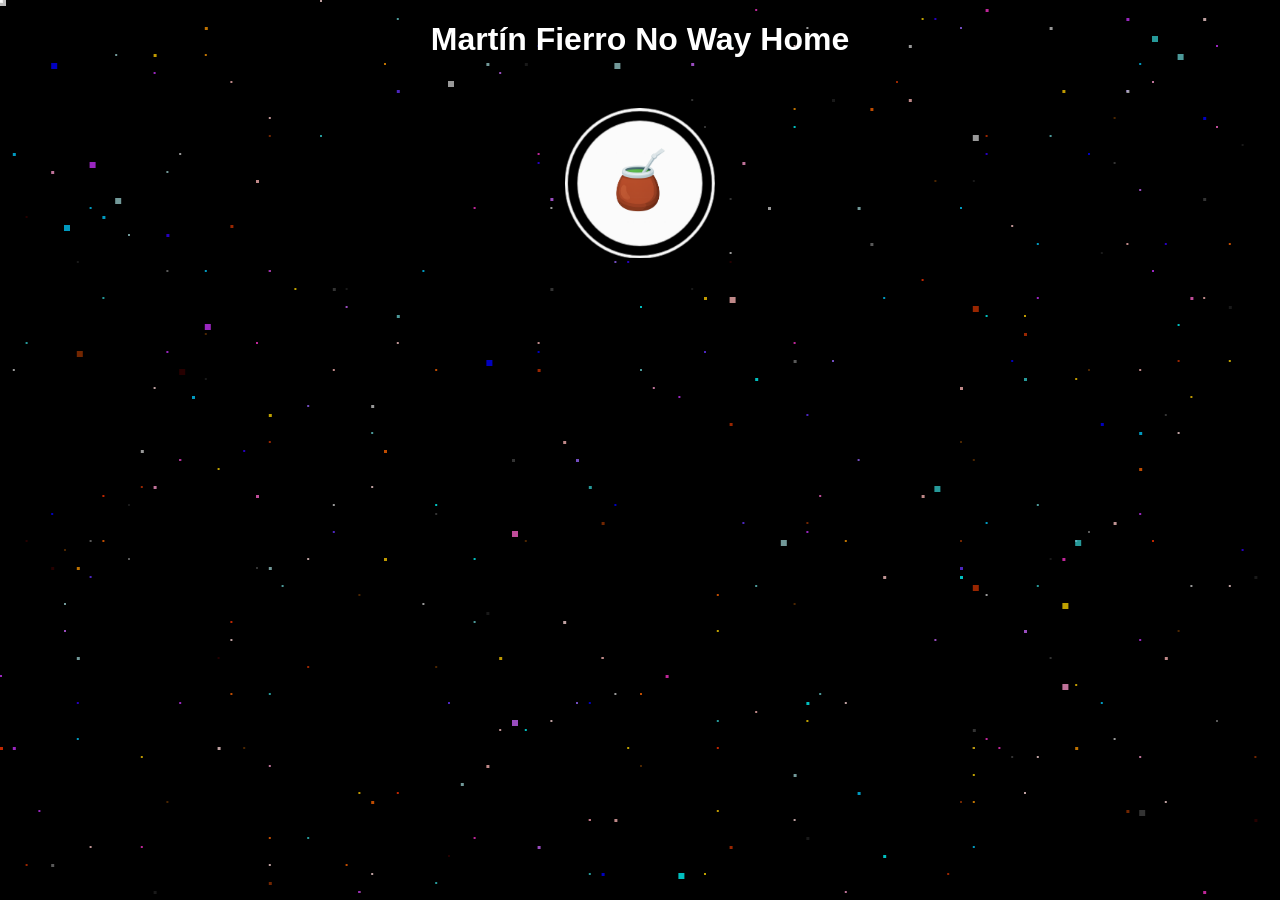
==== index.html @ 1e4d7ca1 "Agregamos la página web casi lista, solo hace falta agregar un botón más que posea el archivo pdf co" ====
<!DOCTYPE html>
<html lang="es">
<head>
    <meta charset="UTF-8">
    <link rel="stylesheet" href="style.css">
    <title>Universal Pages</title>
</head>
<body>
<h1 style="color:white; text-align: center;">Martín Fierro No Way Home</h1>

<div id="desplegable">
    <img id="img" onclick="desplegar(event)" width="150px" height="150px" src="img/UsuarioSAO.png">   
</div>
<div class="container">
    <div class="space space-1"></div>
    <div class="space space-2"></div>
    <div class="space space-3"></div>
  </div>
</body>
<script src="main.js"></script>
</html>
---- style.css ----
body{
   background-color: black;
   font-family: sans-serif;
}

.container {
    inset: 0;
    position: fixed;
    z-index: -1;
  }
  
  .space {
    --size: 2px;
    --space-layer: 
      4vw 50vh 0 #fff,
      18vw 88vh 0 #fff,
      73vw 14vh 0 #fff;
    
    width: var(--size);
    height: var(--size);
    background: white;
    box-shadow: var(--space-layer);
    position: absolute;
    top: 0;
    left: 0;
    opacity: 0.75;
  }
  
  .space {
     animation: move var(--duration) linear infinite;
  }
  
  @keyframes move {
    from { transform: translateY(0); }
    to { transform: translateY(-100vh); }
  }

  div#desplegable {
    margin-top: 50px;
    text-align: center;
  }
  
  div#desplegable img#img{
    cursor: pointer;
    transition: transform 0.5s ease;
    margin-bottom: 25px;
  }
  
  div#desplegable img#img:hover {
    transform: scale(1.3);
  }

  div#desplegable div#menu{
   text-align: center;
  }
  
  div#desplegable div#menu p{
    text-align: center;
    border-radius: 10px;
    background-color: skyblue;
    margin: 0 40% 10px 40%;
    padding-bottom: 4px;
    font-size: 1.9em;
    box-shadow: 10px 10px 10px rgba(0, 0, 0, 0.5);
    transition: transform 0.5s ease;
  }
  
  div#desplegable div#menu p:hover {
    background-color: orangered;
    border: 1px solid black;
    box-shadow: 10px 10px 10px rgba(255, 68, 0, 0.546);  
    transform: scale(1.2);
  }
  
  div#desplegable div#menu p:hover a{
    color: white;
  }
  
  div#desplegable div#menu p a{
    text-decoration: none;
    color: black;
  }
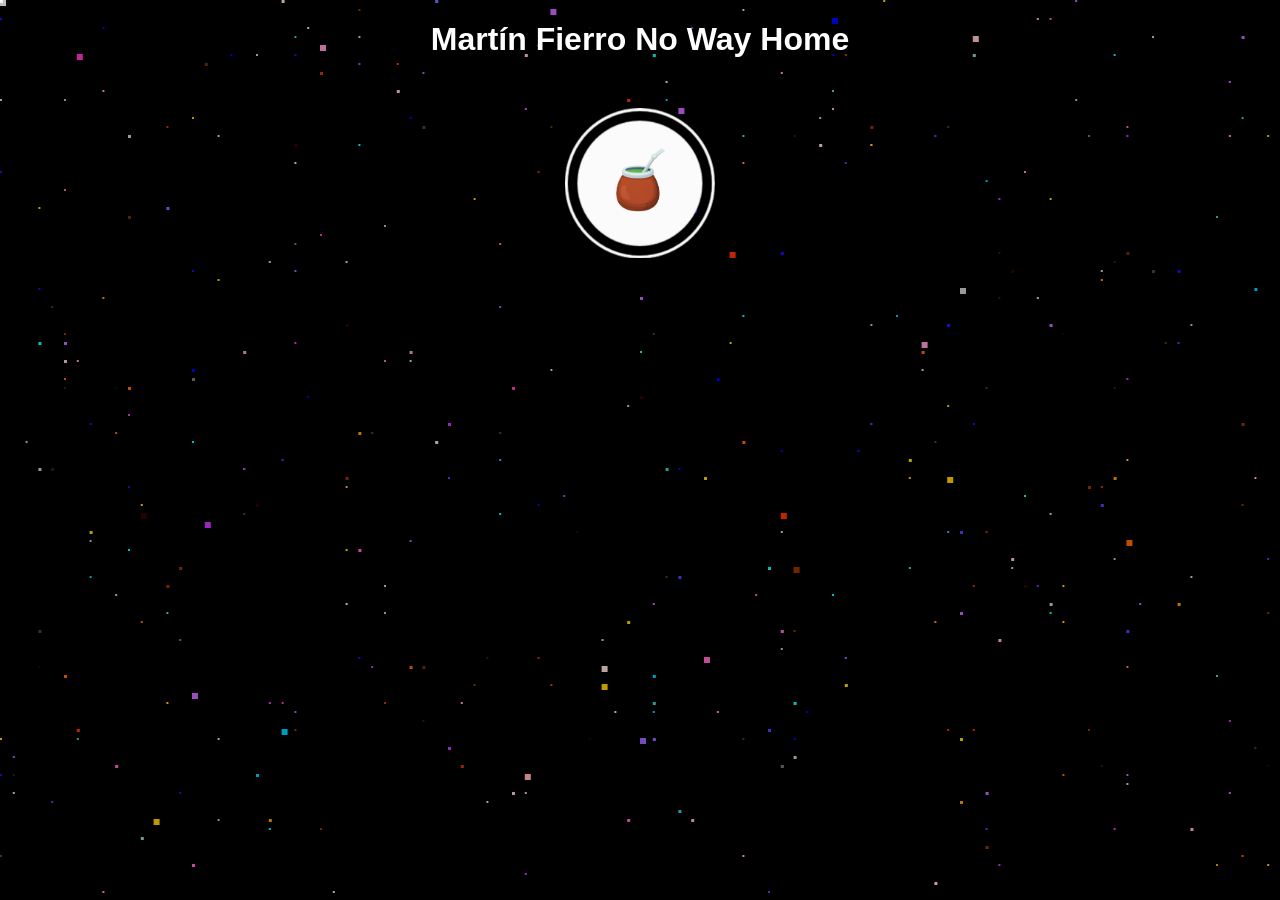
==== commit 6e44ed56: "Cambiamos el título a la página" ====
--- a/index.html
+++ b/index.html
@@ -3,7 +3,7 @@
 <head>
     <meta charset="UTF-8">
     <link rel="stylesheet" href="style.css">
-    <title>Universal Pages</title>
+    <title>Martín Fierro No Way Home</title>
 </head>
 <body>
 <h1 style="color:white; text-align: center;">Martín Fierro No Way Home</h1>
@@ -18,4 +18,4 @@
   </div>
 </body>
 <script src="main.js"></script>
-</html>+</html>
